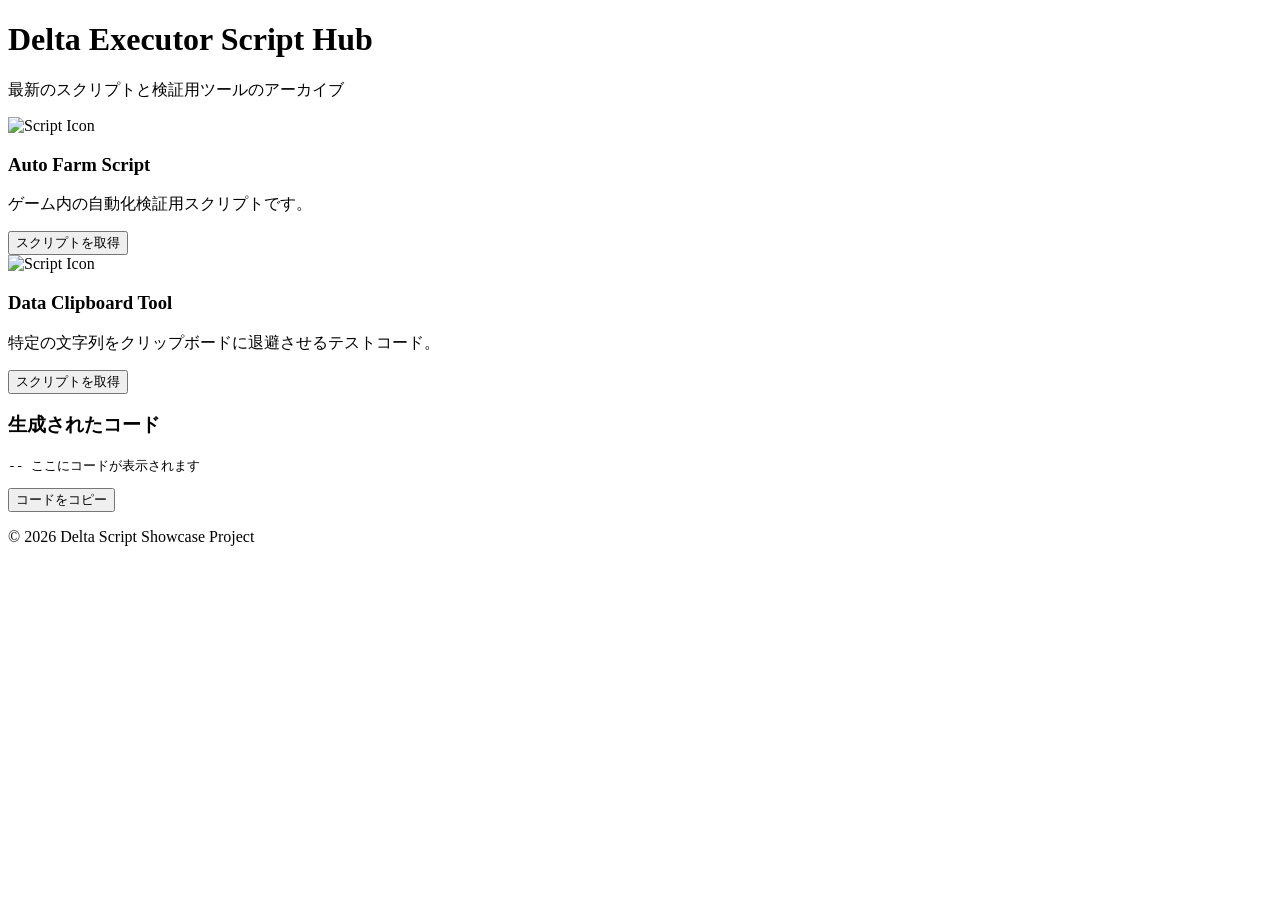
==== index.html @ 3d2f828a "Create index.html" ====
<!DOCTYPE html>
<html lang="ja">
<head>
    <meta charset="UTF-8">
    <meta name="viewport" content="width=device-width, initial-scale=1.0">
    <title>Delta Script Hub & Showcase</title>
    <link rel="stylesheet" href="style.css">
</head>
<body>

    <header>
        <h1>Delta Executor Script Hub</h1>
        <p>最新のスクリプトと検証用ツールのアーカイブ</p>
    </header>

    <main class="container">
        <section class="script-grid">
            
            <div class="script-card">
                <img src="images/script1.png" alt="Script Icon" class="card-img">
                <h3>Auto Farm Script</h3>
                <p>ゲーム内の自動化検証用スクリプトです。</p>
                <button class="btn" onclick="loadScript('farm')">スクリプトを取得</button>
            </div>

            <div class="script-card">
                <img src="images/script2.png" alt="Script Icon" class="card-img">
                <h3>Data Clipboard Tool</h3>
                <p>特定の文字列をクリップボードに退避させるテストコード。</p>
                <button class="btn" onclick="loadScript('clipboard_test')">スクリプトを取得</button>
            </div>

        </section>

        <section id="code-display" class="code-box hidden">
            <h3>生成されたコード</h3>
            <pre><code id="lua-code">-- ここにコードが表示されます</code></pre>
            <button class="btn copy-btn" onclick="copyToClipboard()">コードをコピー</button>
        </section>
    </main>

    <footer>
        <p>&copy; 2026 Delta Script Showcase Project</p>
    </footer>

    <script src="script.js"></script>
</body>
</html>
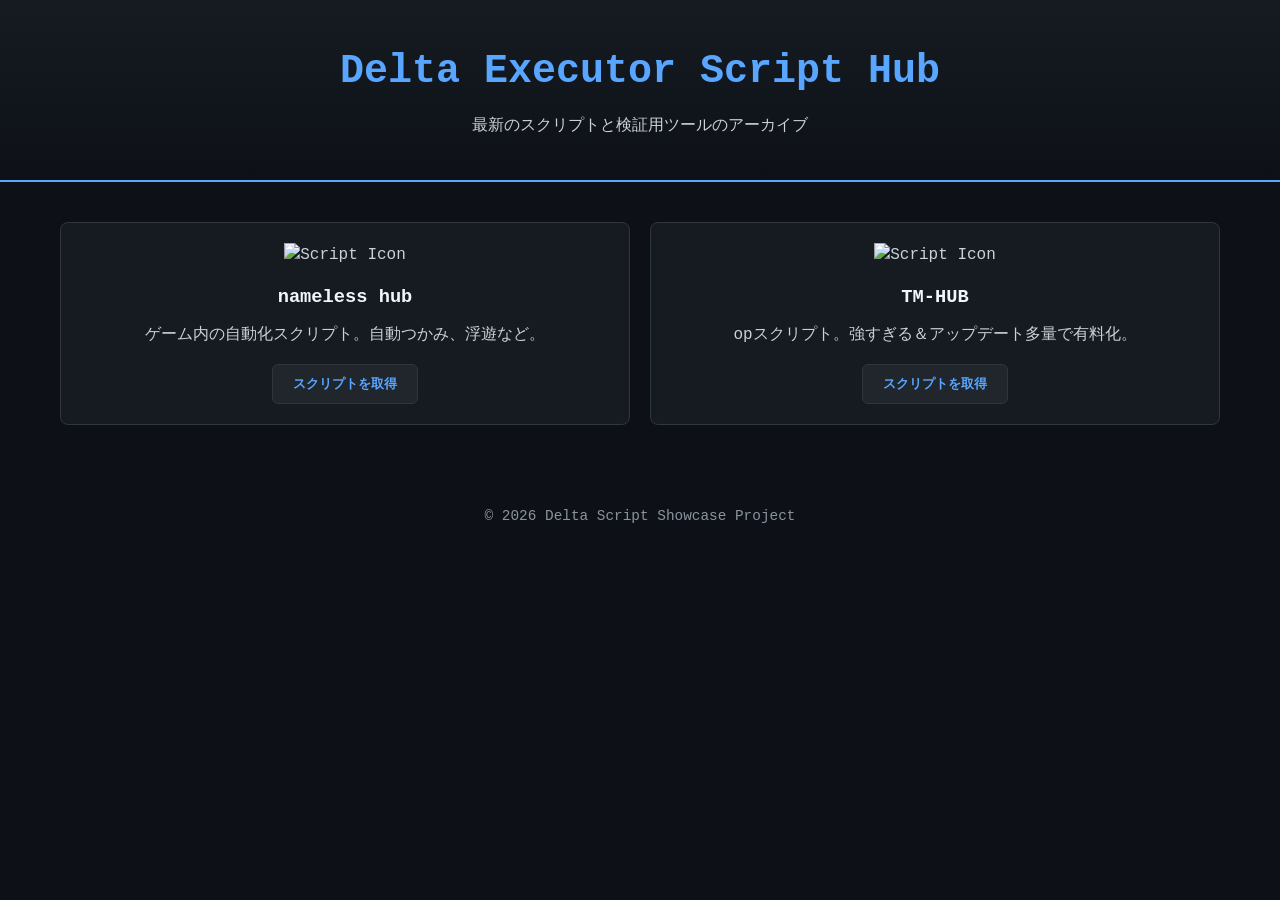
==== commit 63f85cb8: "Update index.html" ====
--- a/index.html
+++ b/index.html
@@ -3,7 +3,7 @@
 <head>
     <meta charset="UTF-8">
     <meta name="viewport" content="width=device-width, initial-scale=1.0">
-    <title>Delta Script Hub & Showcase</title>
+    <title>Roblox steal a brainrot script</title>
     <link rel="stylesheet" href="style.css">
 </head>
 <body>
@@ -18,15 +18,15 @@
             
             <div class="script-card">
                 <img src="images/script1.png" alt="Script Icon" class="card-img">
-                <h3>Auto Farm Script</h3>
-                <p>ゲーム内の自動化検証用スクリプトです。</p>
+                <h3>nameless hub</h3>
+                <p>ゲーム内の自動化スクリプト。自動つかみ、浮遊など。</p>
                 <button class="btn" onclick="loadScript('farm')">スクリプトを取得</button>
             </div>
 
             <div class="script-card">
                 <img src="images/script2.png" alt="Script Icon" class="card-img">
-                <h3>Data Clipboard Tool</h3>
-                <p>特定の文字列をクリップボードに退避させるテストコード。</p>
+                <h3>TM-HUB</h3>
+                <p>opスクリプト。強すぎる＆アップデート多量で有料化。</p>
                 <button class="btn" onclick="loadScript('clipboard_test')">スクリプトを取得</button>
             </div>
 
--- a/style.css
+++ b/style.css
@@ -0,0 +1,112 @@
+/* 全体のリセットとベース設定 */
+* {
+    margin: 0;
+    padding: 0;
+    box-sizing: border-box;
+    font-family: 'Courier New', Courier, monospace;
+}
+
+body {
+    background-color: #0d1117;
+    color: #c9d1d9;
+    line-height: 1.6;
+}
+
+header {
+    text-align: center;
+    padding: 40px 20px;
+    background: linear-gradient(180deg, #161b22 0%, #0d1117 100%);
+    border-bottom: 2px solid #58a6ff;
+}
+
+header h1 {
+    color: #58a6ff;
+    font-size: 2.5rem;
+    margin-bottom: 10px;
+}
+
+.container {
+    max-width: 1200px;
+    margin: 40px auto;
+    padding: 0 20px;
+}
+
+/* スクリプトカードのグリッド表示 */
+.script-grid {
+    display: grid;
+    grid-template-columns: repeat(auto-fit, minmax(280px, 1fr));
+    gap: 20px;
+}
+
+.script-card {
+    background-color: #161b22;
+    border: 1px solid #30363d;
+    border-radius: 8px;
+    padding: 20px;
+    text-align: center;
+    transition: transform 0.2s, border-color 0.2s;
+}
+
+.script-card:hover {
+    transform: translateY(-5px);
+    border-color: #58a6ff;
+}
+
+.card-img {
+    width: 80px;
+    height: 80px;
+    margin-bottom: 15px;
+}
+
+.script-card h3 {
+    margin-bottom: 10px;
+    color: #f0f6fc;
+}
+
+/* ボタンのデザイン */
+.btn {
+    background-color: #21262d;
+    color: #58a6ff;
+    border: 1px solid #30363d;
+    padding: 10px 20px;
+    border-radius: 6px;
+    cursor: pointer;
+    font-weight: bold;
+    margin-top: 15px;
+    transition: background-color 0.2s;
+}
+
+.btn:hover {
+    background-color: #58a6ff;
+    color: #0d1117;
+}
+
+/* コード表示ボックス */
+.code-box {
+    margin-top: 40px;
+    background-color: #161b22;
+    border: 1px solid #30363d;
+    padding: 20px;
+    border-radius: 8px;
+    position: relative;
+}
+
+.code-box pre {
+    background-color: #0d1117;
+    padding: 15px;
+    border-radius: 6px;
+    overflow-x: auto;
+    color: #7ee787;
+    margin-top: 10px;
+}
+
+.hidden {
+    display: none;
+}
+
+footer {
+    text-align: center;
+    padding: 40px;
+    color: #8b949e;
+    font-size: 0.9rem;
+}
